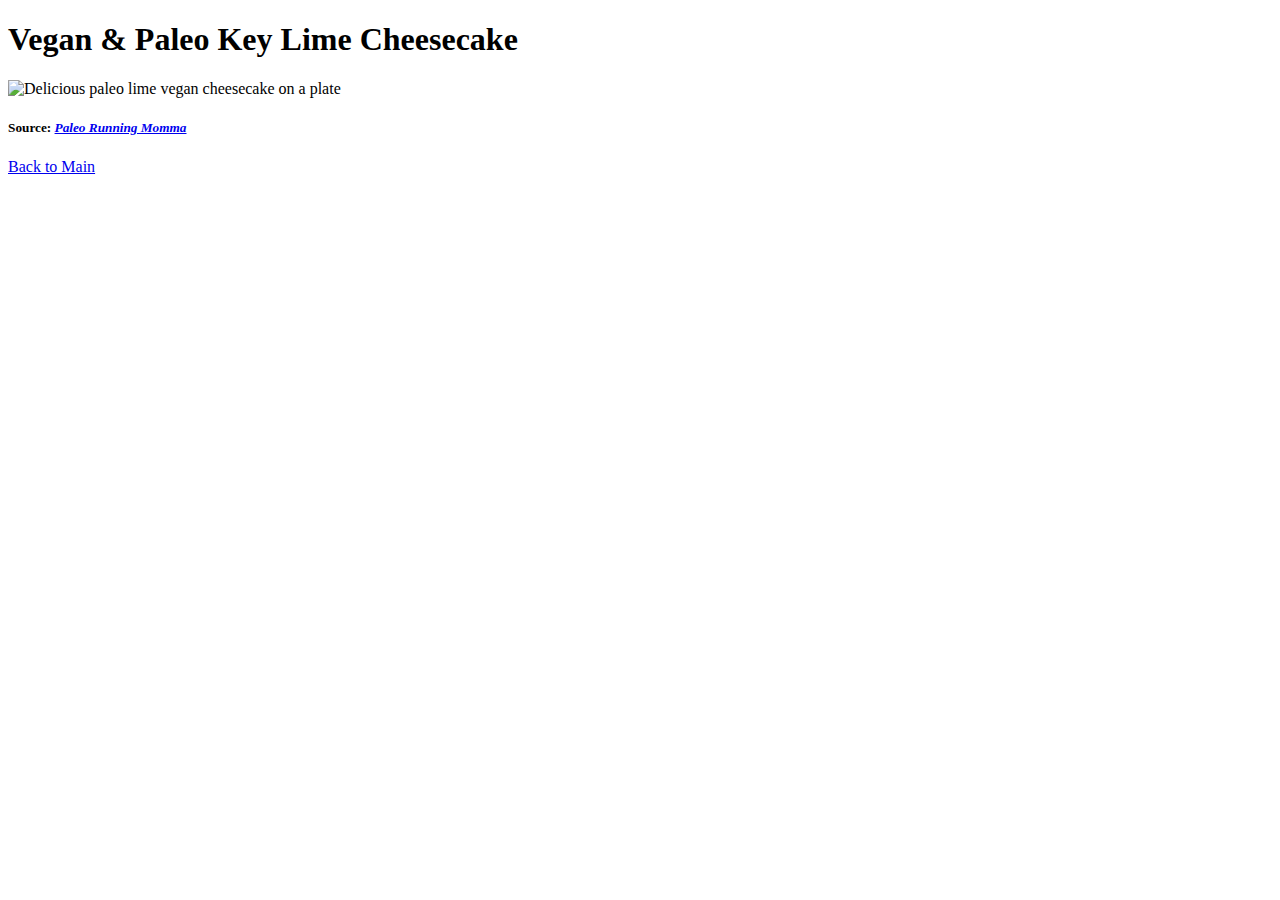
==== recipes/cake.html @ 45ba020c "Created 3rd recipe page (Key Lime) and updated small details on other pages" ====
<!DOCTYPE html>
<html>
    <head>
        <meta charset="utf-8">
        <title>ⓥ Recipes - Vegan Lime Cheesecake</title>
    </head>

    <body>
        <h1>Vegan & Paleo Key Lime Cheesecake</h1>
        <img src="https://external-content.duckduckgo.com/iu/?u=https%3A%2F%2Fwww.paleorunningmomma.com%2Fwp-content%2Fuploads%2F2018%2F06%2Fkey-lime-cheesecake.jpg&f=1&nofb=1" alt="Delicious paleo lime vegan cheesecake on a plate">
    
        <h5>Source: <a href="https://www.paleorunningmomma.com/key-lime-paleo-vegan-cheesecake/"><em>Paleo Running Momma</em></a></h5>

        <p><a href="../index.html">Back to Main</a></p>
    </body>
</html>
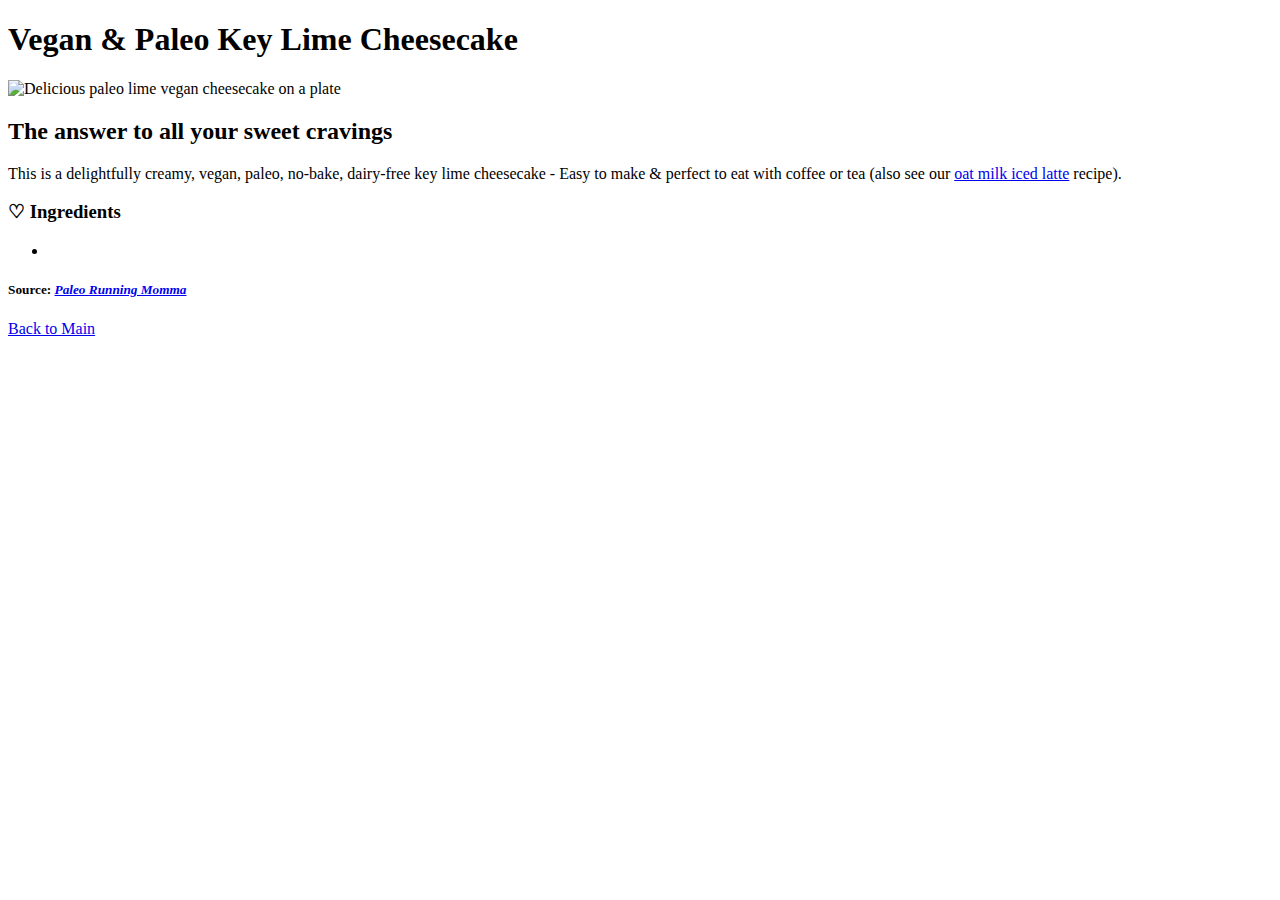
==== commit b95706aa: "added more text to cheesecake page" ====
--- a/recipes/cake.html
+++ b/recipes/cake.html
@@ -8,7 +8,14 @@
     <body>
         <h1>Vegan & Paleo Key Lime Cheesecake</h1>
         <img src="https://external-content.duckduckgo.com/iu/?u=https%3A%2F%2Fwww.paleorunningmomma.com%2Fwp-content%2Fuploads%2F2018%2F06%2Fkey-lime-cheesecake.jpg&f=1&nofb=1" alt="Delicious paleo lime vegan cheesecake on a plate">
-    
+        <h2>The answer to all your sweet cravings</h2>
+        <p>This is a delightfully creamy, vegan, paleo, no-bake, dairy-free key lime cheesecake - Easy to make & perfect to eat with coffee or tea (also see our <a href="iced-latte.html">oat milk iced latte</a> recipe).</p>
+
+        <h3>♡ Ingredients</h3>
+        <ul>
+            <li></li>
+        </ul>
+
         <h5>Source: <a href="https://www.paleorunningmomma.com/key-lime-paleo-vegan-cheesecake/"><em>Paleo Running Momma</em></a></h5>
 
         <p><a href="../index.html">Back to Main</a></p>
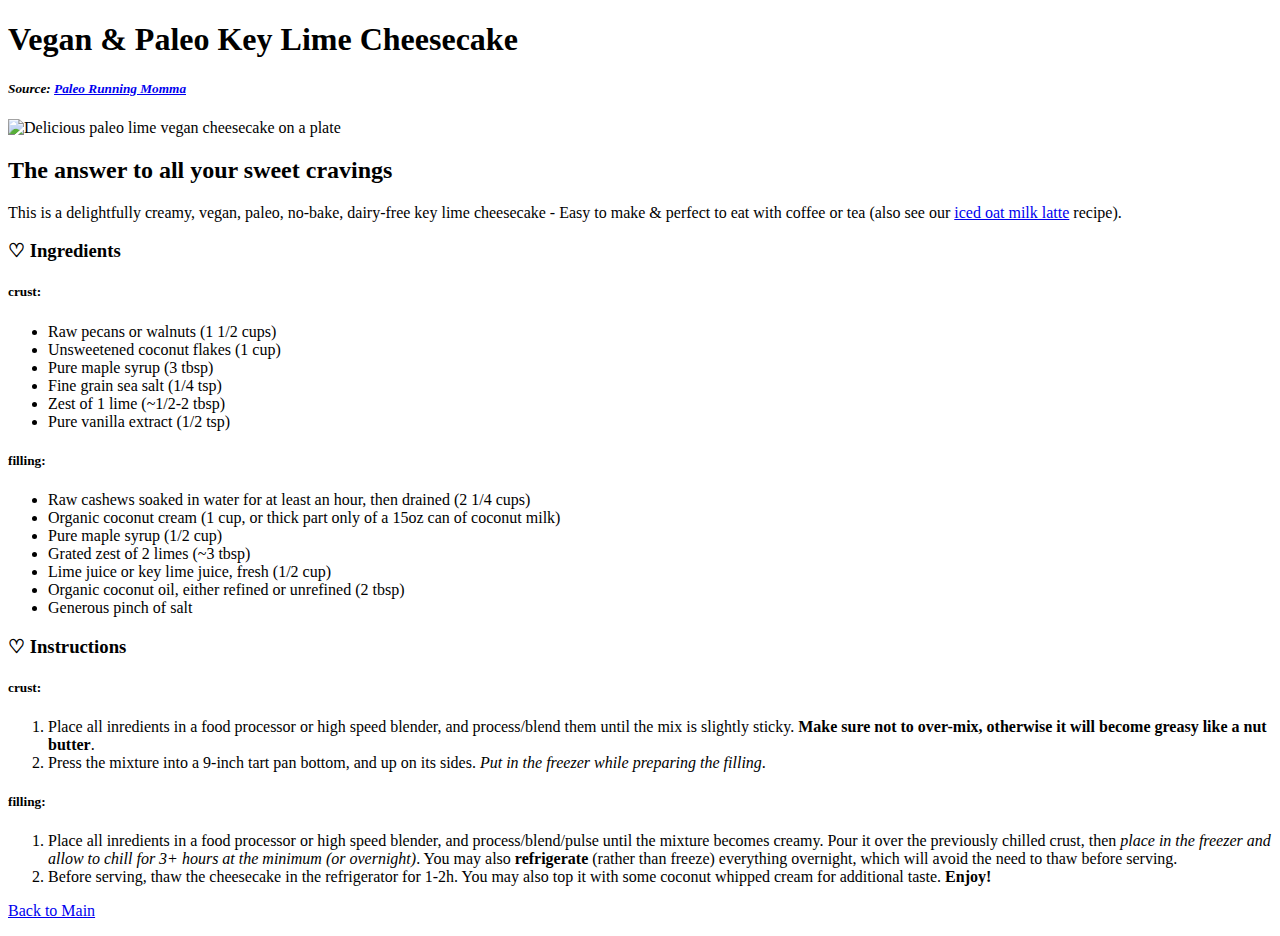
==== commit f10bed61: "Finished cheesecake page, added more details to others. Finished everything." ====
--- a/recipes/cake.html
+++ b/recipes/cake.html
@@ -7,16 +7,51 @@
 
     <body>
         <h1>Vegan & Paleo Key Lime Cheesecake</h1>
+
+        <h5><em>Source: <a href="https://www.paleorunningmomma.com/key-lime-paleo-vegan-cheesecake/">Paleo Running Momma</a></em></h5>
+
         <img src="https://external-content.duckduckgo.com/iu/?u=https%3A%2F%2Fwww.paleorunningmomma.com%2Fwp-content%2Fuploads%2F2018%2F06%2Fkey-lime-cheesecake.jpg&f=1&nofb=1" alt="Delicious paleo lime vegan cheesecake on a plate">
+
         <h2>The answer to all your sweet cravings</h2>
-        <p>This is a delightfully creamy, vegan, paleo, no-bake, dairy-free key lime cheesecake - Easy to make & perfect to eat with coffee or tea (also see our <a href="iced-latte.html">oat milk iced latte</a> recipe).</p>
+
+        <p>This is a delightfully creamy, vegan, paleo, no-bake, dairy-free key lime cheesecake - Easy to make & perfect to eat with coffee or tea (also see our <a href="iced-latte.html">iced oat milk latte</a> recipe).</p>
 
         <h3>♡ Ingredients</h3>
+
+        <h5>crust:</h5>
         <ul>
-            <li></li>
+            <li>Raw pecans or walnuts (1 1/2 cups)</li>
+            <li>Unsweetened coconut flakes (1 cup)</li>
+            <li>Pure maple syrup (3 tbsp)</li>
+            <li>Fine grain sea salt (1/4 tsp)</li>
+            <li>Zest of 1 lime (~1/2-2 tbsp)</li>
+            <li>Pure vanilla extract (1/2 tsp)</li>
         </ul>
 
-        <h5>Source: <a href="https://www.paleorunningmomma.com/key-lime-paleo-vegan-cheesecake/"><em>Paleo Running Momma</em></a></h5>
+        <h5>filling:</h5>
+        <ul>
+            <li>Raw cashews soaked in water for at least an hour, then drained (2 1/4 cups)</li>
+            <li>Organic coconut cream (1 cup, or thick part only of a 15oz can of coconut milk)</li>
+            <li>Pure maple syrup (1/2 cup)</li>
+            <li>Grated zest of 2 limes (~3 tbsp)</li>
+            <li>Lime juice or key lime juice, fresh (1/2 cup)</li>
+            <li>Organic coconut oil, either refined or unrefined (2 tbsp)</li>
+            <li>Generous pinch of salt</li>
+        </ul>
+
+        <h3>♡ Instructions</h3>
+        
+        <h5>crust:</h5>
+        <ol>
+            <li>Place all inredients in a food processor or high speed blender, and process/blend them until the mix is slightly sticky. <strong>Make sure not to over-mix, otherwise it will become greasy like a nut butter</strong>.</li>
+            <li>Press the mixture into a 9-inch tart pan bottom, and up on its sides. <em>Put in the freezer while preparing the filling</em>.</li>
+        </ol>
+
+        <h5>filling:</h5>
+        <ol>
+            <li>Place all inredients in a food processor or high speed blender, and process/blend/pulse until the mixture becomes creamy. Pour it over the previously chilled crust, then <em>place in the freezer and allow to chill for 3+ hours at the minimum (or overnight)</em>. You may also <strong>refrigerate</strong> (rather than freeze) everything overnight, which will avoid the need to thaw before serving.</li>
+            <li>Before serving, thaw the cheesecake in the refrigerator for 1-2h. You may also top it with some coconut whipped cream for additional taste. <strong>Enjoy!</strong></li>
+        </ol>
 
         <p><a href="../index.html">Back to Main</a></p>
     </body>
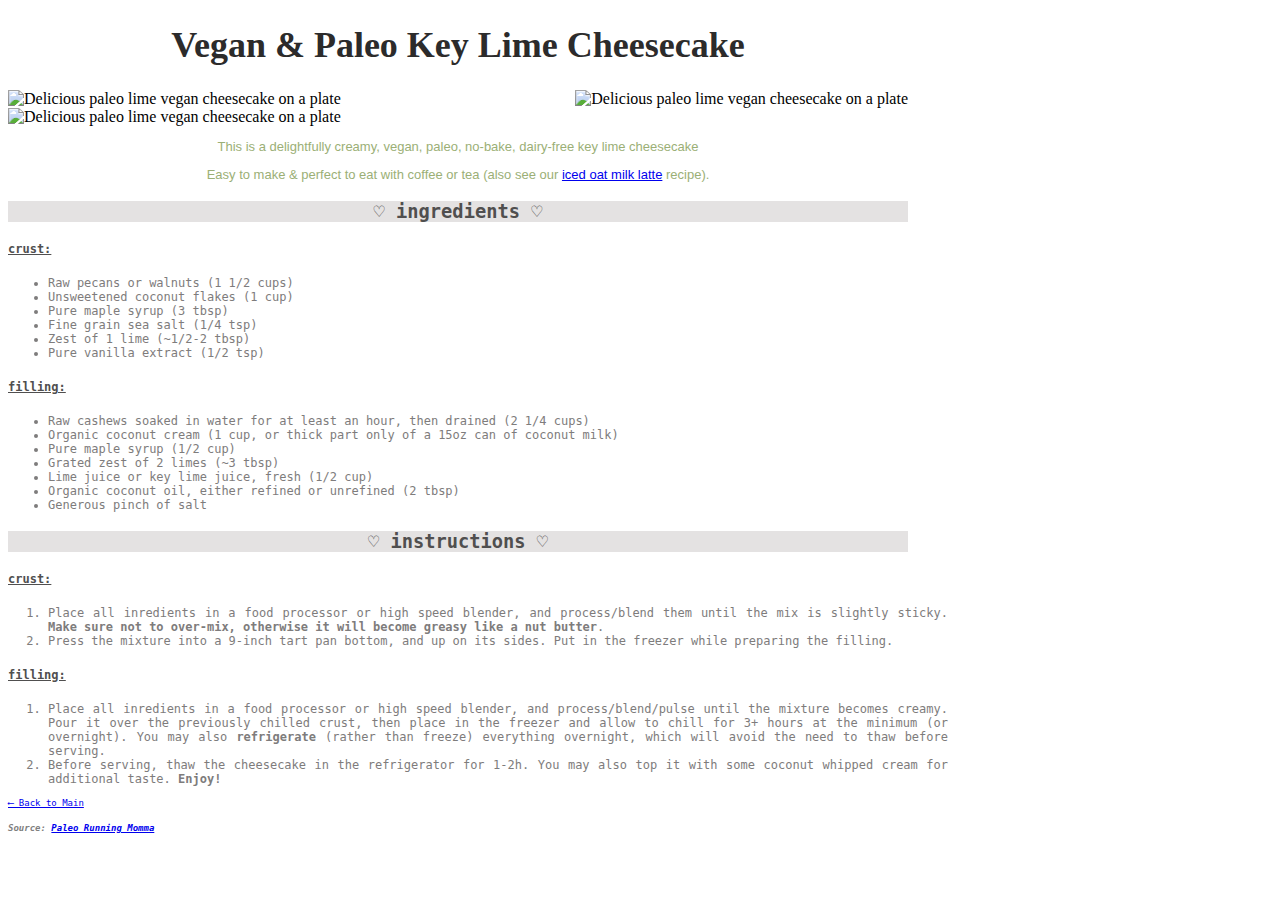
==== commit 1c815591: "finished editing all pages and adding CSS" ====
--- a/recipes/cake.html
+++ b/recipes/cake.html
@@ -3,23 +3,23 @@
     <head>
         <meta charset="utf-8">
         <title>ⓥ Recipes - Vegan Lime Cheesecake</title>
+        <link rel="stylesheet" href="../styles.css">
     </head>
 
     <body>
-        <h1>Vegan & Paleo Key Lime Cheesecake</h1>
+        <h1 id="recipeTitle">Vegan & Paleo Key Lime Cheesecake</h1>
 
-        <h5><em>Source: <a href="https://www.paleorunningmomma.com/key-lime-paleo-vegan-cheesecake/">Paleo Running Momma</a></em></h5>
+        <img id="cakeImg" src="https://external-content.duckduckgo.com/iu/?u=https%3A%2F%2Fwww.paleorunningmomma.com%2Fwp-content%2Fuploads%2F2018%2F06%2Fkey-lime-cheesecake.jpg&f=1&nofb=1" alt="Delicious paleo lime vegan cheesecake on a plate">
+        <img id="cakeImg" src="https://www.paleorunningmomma.com/wp-content/uploads/2018/06/key-lime-cheesecake-5.jpg" alt="Delicious paleo lime vegan cheesecake on a plate">
+        <img id="cakeImg" src="https://www.paleorunningmomma.com/wp-content/uploads/2018/06/key-lime-cheesecake-4.jpg" alt="Delicious paleo lime vegan cheesecake on a plate">
 
-        <img src="https://external-content.duckduckgo.com/iu/?u=https%3A%2F%2Fwww.paleorunningmomma.com%2Fwp-content%2Fuploads%2F2018%2F06%2Fkey-lime-cheesecake.jpg&f=1&nofb=1" alt="Delicious paleo lime vegan cheesecake on a plate">
+        <p class="description">This is a delightfully creamy, vegan, paleo, no-bake, dairy-free key lime cheesecake</p>
+        <p class="description">Easy to make & perfect to eat with coffee or tea (also see our <a href="iced-latte.html">iced oat milk latte</a> recipe).</p>
 
-        <h2>The answer to all your sweet cravings</h2>
+        <h3 class="recipeH3">♡ ingredients ♡</h3>
 
-        <p>This is a delightfully creamy, vegan, paleo, no-bake, dairy-free key lime cheesecake - Easy to make & perfect to eat with coffee or tea (also see our <a href="iced-latte.html">iced oat milk latte</a> recipe).</p>
-
-        <h3>♡ Ingredients</h3>
-
-        <h5>crust:</h5>
-        <ul>
+        <h5 class="cakeSub">crust:</h5>
+        <ul class="recipeList">
             <li>Raw pecans or walnuts (1 1/2 cups)</li>
             <li>Unsweetened coconut flakes (1 cup)</li>
             <li>Pure maple syrup (3 tbsp)</li>
@@ -28,8 +28,8 @@
             <li>Pure vanilla extract (1/2 tsp)</li>
         </ul>
 
-        <h5>filling:</h5>
-        <ul>
+        <h5 class="cakeSub">filling:</h5>
+        <ul class="recipeList">
             <li>Raw cashews soaked in water for at least an hour, then drained (2 1/4 cups)</li>
             <li>Organic coconut cream (1 cup, or thick part only of a 15oz can of coconut milk)</li>
             <li>Pure maple syrup (1/2 cup)</li>
@@ -39,20 +39,22 @@
             <li>Generous pinch of salt</li>
         </ul>
 
-        <h3>♡ Instructions</h3>
+        <h3 class="recipeH3">♡ instructions ♡</h3>
         
-        <h5>crust:</h5>
-        <ol>
+        <h5 class="cakeSub">crust:</h5>
+        <ol class="recipeList">
             <li>Place all inredients in a food processor or high speed blender, and process/blend them until the mix is slightly sticky. <strong>Make sure not to over-mix, otherwise it will become greasy like a nut butter</strong>.</li>
-            <li>Press the mixture into a 9-inch tart pan bottom, and up on its sides. <em>Put in the freezer while preparing the filling</em>.</li>
+            <li>Press the mixture into a 9-inch tart pan bottom, and up on its sides. Put in the freezer while preparing the filling.</li>
         </ol>
 
-        <h5>filling:</h5>
-        <ol>
-            <li>Place all inredients in a food processor or high speed blender, and process/blend/pulse until the mixture becomes creamy. Pour it over the previously chilled crust, then <em>place in the freezer and allow to chill for 3+ hours at the minimum (or overnight)</em>. You may also <strong>refrigerate</strong> (rather than freeze) everything overnight, which will avoid the need to thaw before serving.</li>
+        <h5 class="cakeSub">filling:</h5>
+        <ol class="recipeList">
+            <li>Place all inredients in a food processor or high speed blender, and process/blend/pulse until the mixture becomes creamy. Pour it over the previously chilled crust, then place in the freezer and allow to chill for 3+ hours at the minimum (or overnight). You may also <strong>refrigerate</strong> (rather than freeze) everything overnight, which will avoid the need to thaw before serving.</li>
             <li>Before serving, thaw the cheesecake in the refrigerator for 1-2h. You may also top it with some coconut whipped cream for additional taste. <strong>Enjoy!</strong></li>
         </ol>
 
-        <p><a href="../index.html">Back to Main</a></p>
+        <p class="backtomain"><a href="../index.html">⟵ Back to Main</a></p>
+
+        <h5 class="recipeCred"><em>Source: <a href="https://www.paleorunningmomma.com/key-lime-paleo-vegan-cheesecake/">Paleo Running Momma</a></em></h5>
     </body>
 </html>--- a/styles.css
+++ b/styles.css
@@ -0,0 +1,126 @@
+/*---------INDEX PAGE---------*/
+
+
+* {
+    width: 900px;
+    text-align: justify;
+}
+
+
+h1 {
+    font-size: 36px;
+    font-family: fantasy;
+    color: rgb(44, 43, 43);
+}
+
+#avocadoImg {
+    height: 300px;
+    width: auto;
+}
+
+
+h3,
+ul,
+ol,
+.cakeSub {
+    font-family: monaco, monospace;
+}
+
+/* This rule also concerns cheesecake recipe page. ^ */ 
+
+h3 {
+    color: rgb(93, 124, 49);
+}
+
+ul,
+ol {
+    font-size: 12px;
+    color: rgb(155, 175, 118);
+}
+
+
+
+
+/*---------CURRY PAGE---------*/
+
+#recipeTitle {
+    text-align: center;
+}
+
+#curryImg1 {
+    width: 430px;
+    height: 457px;
+}
+
+#curryImg2 {
+    width: 464px;
+    height: 457px;
+}
+
+h2,
+.description,
+.description p {
+    text-align: center;
+}
+
+/* This rule also concerns iced latte page. ^ / NOTE: I previously used the universal selector to apply text-align:justify to every single element in the HTML, 
+and then added a "description" class to certain elements to make them center-aligned. In the case above, rather than directly targetting the two paragraphs with the "description" class, 
+I put them both within a "div" to which I added the "description" class. As the paragraphs did not directly have a class selector (only through div), they still got the "justify" alignment 
+applied to them, while div got the "center" alignment. The solution to this was using a Descendant Combinator to link ".description" (the ancestor, div's class) 
+to the "p" elements inside (child). This was done by adding a space between the two selectors. */
+
+
+.description {
+    font-size: 13px;
+    color: rgb(155, 175, 118);
+    font-family: Futura, sans-serif;
+}
+
+.recipeH3 {
+    color: rgb(80, 79, 79);
+    background-color: rgb(228, 226, 226);
+    text-align: center;
+}
+
+.recipeList {
+    color: rgb(126, 124, 124);
+}
+
+
+.recipeCred, 
+.backtomain {
+    font-size: 9px;
+    font-family: monospace;
+    color: gray;
+}
+
+
+
+/*---------COFFEE PAGE---------*/
+
+#latteImg {
+    height: auto;
+    width: 442px;
+}
+
+#latteMeme {
+    height: 300px;
+    width: 450px;
+}
+
+
+
+/*---------CAKE PAGE---------*/
+
+#cakeImg {
+    height: 445px;
+    width: auto;
+}
+
+.cakeSub {
+    font-size: 12px;
+    font-weight: bold;
+    text-decoration: underline;
+    color: rgb(80, 79, 79);
+}
+
